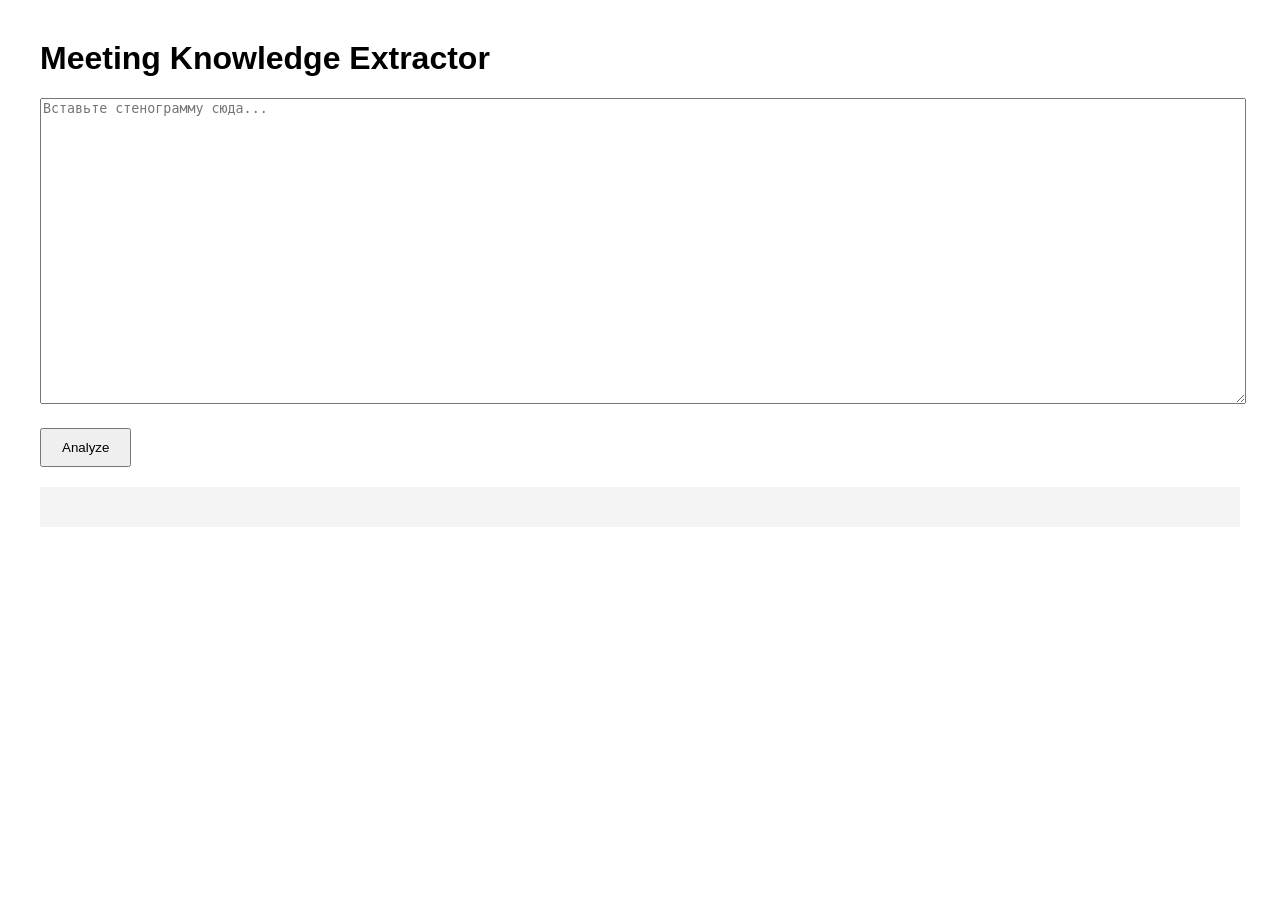
==== app/frontend/index.html @ 59e15214 "Added html frontend" ====
<!DOCTYPE html>
<html lang="ru">
<head>
    <meta charset="UTF-8">
    <meta name="viewport" content="width=device-width, initial-scale=1.0">
    <title>Meeting Knowledge Extractor</title>

    <style>
        body {
            font-family: Arial, sans-serif;
            margin: 40px;
        }

        textarea {
            width: 100%;
            height: 300px;
            margin-bottom: 20px;
        }

        button {
            padding: 10px 20px;
            cursor: pointer;
        }

        pre {
            background: #f4f4f4;
            padding: 20px;
            margin-top: 20px;
            overflow-x: auto;
        }
    </style>
</head>
<body>

<h1>Meeting Knowledge Extractor</h1>

<textarea id="transcript" placeholder="Вставьте стенограмму сюда..."></textarea>

<br>

<button onclick="analyzeTranscript()">
    Analyze
</button>

<pre id="result"></pre>

<script>
    async function analyzeTranscript() {
        const transcript = document.getElementById("transcript").value;

        const response = await fetch("/analyze", {
            method: "POST",
            headers: {
                "Content-Type": "application/json"
            },
            body: JSON.stringify({
                transcript: transcript
            })
        });

        const data = await response.json();

        document.getElementById("result").textContent =
            JSON.stringify(data, null, 2);
    }
</script>

</body>
</html>
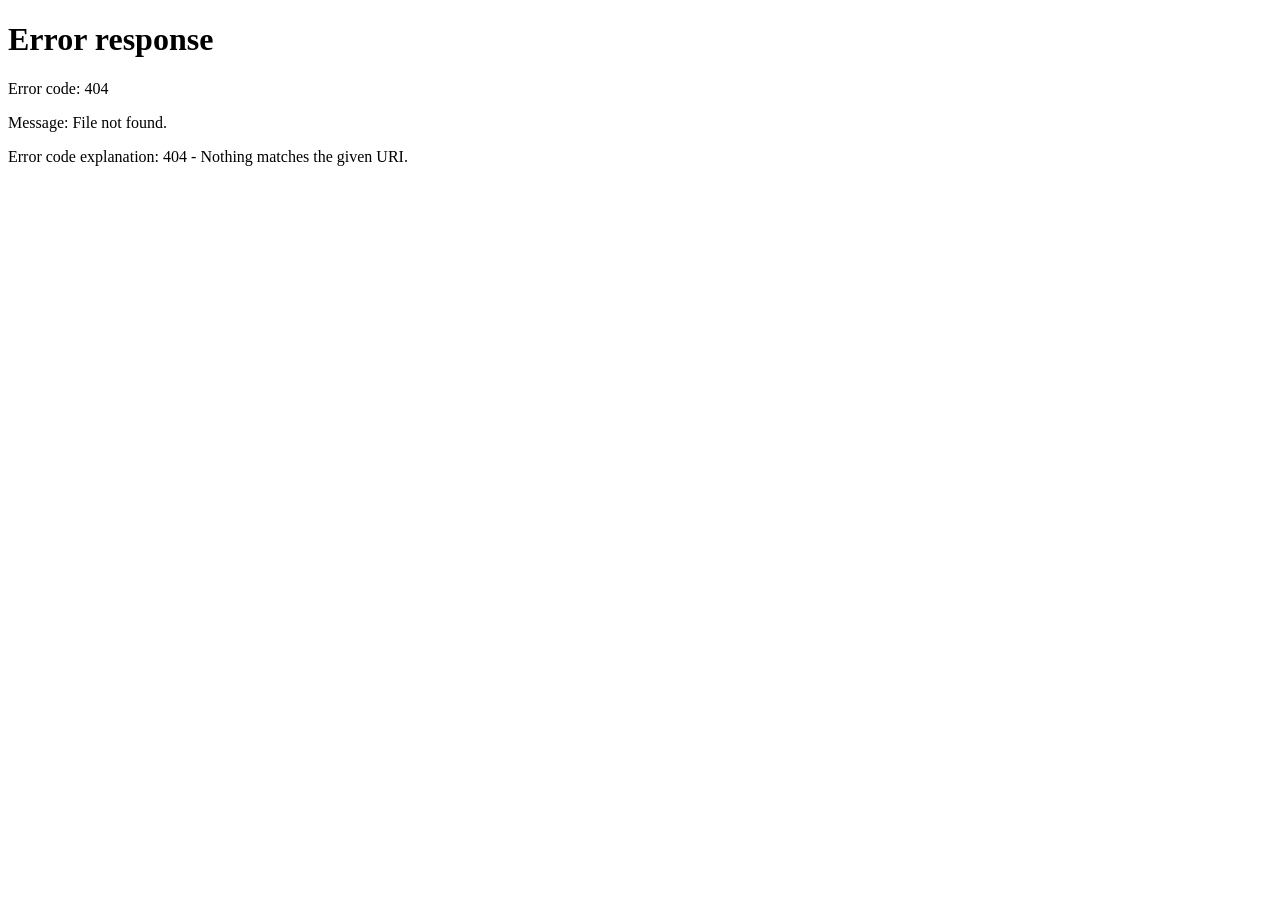
==== commit c5f36353: "Add DB, UI, projects flow, and LLM hardening" ====
--- a/app/frontend/index.html
+++ b/app/frontend/index.html
@@ -3,67 +3,10 @@
 <head>
     <meta charset="UTF-8">
     <meta name="viewport" content="width=device-width, initial-scale=1.0">
+    <meta http-equiv="refresh" content="0; url=/projects">
     <title>Meeting Knowledge Extractor</title>
-
-    <style>
-        body {
-            font-family: Arial, sans-serif;
-            margin: 40px;
-        }
-
-        textarea {
-            width: 100%;
-            height: 300px;
-            margin-bottom: 20px;
-        }
-
-        button {
-            padding: 10px 20px;
-            cursor: pointer;
-        }
-
-        pre {
-            background: #f4f4f4;
-            padding: 20px;
-            margin-top: 20px;
-            overflow-x: auto;
-        }
-    </style>
 </head>
 <body>
-
-<h1>Meeting Knowledge Extractor</h1>
-
-<textarea id="transcript" placeholder="Вставьте стенограмму сюда..."></textarea>
-
-<br>
-
-<button onclick="analyzeTranscript()">
-    Analyze
-</button>
-
-<pre id="result"></pre>
-
-<script>
-    async function analyzeTranscript() {
-        const transcript = document.getElementById("transcript").value;
-
-        const response = await fetch("/analyze", {
-            method: "POST",
-            headers: {
-                "Content-Type": "application/json"
-            },
-            body: JSON.stringify({
-                transcript: transcript
-            })
-        });
-
-        const data = await response.json();
-
-        document.getElementById("result").textContent =
-            JSON.stringify(data, null, 2);
-    }
-</script>
-
+    <p>Откройте <a href="/projects">рабочий кабинет Meeting Knowledge Extractor</a>.</p>
 </body>
-</html>+</html>
